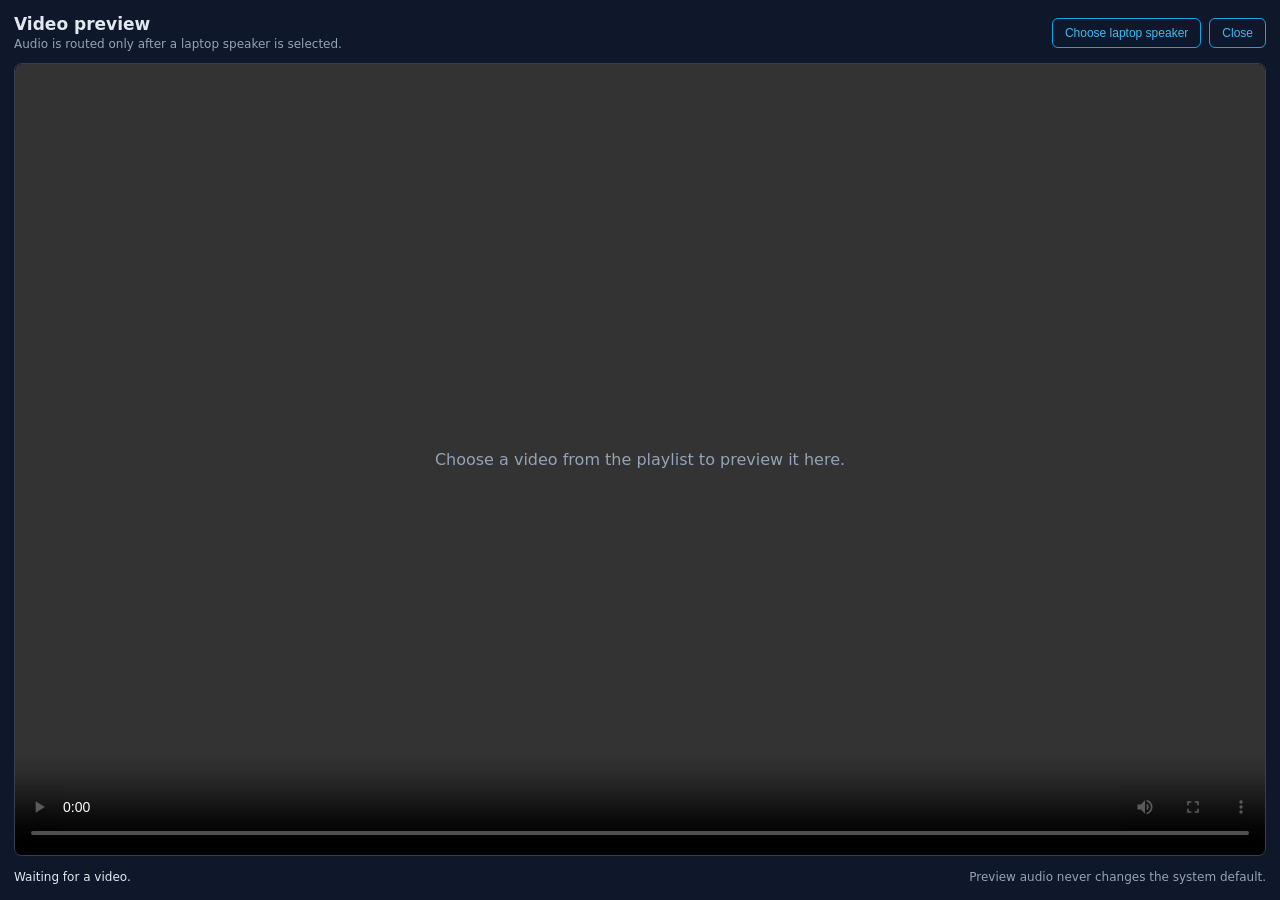
==== ui/preview.html @ aac9618d "Add local video preview window" ====
<!doctype html>
<html lang="en">
  <head>
    <meta charset="utf-8" />
    <meta name="viewport" content="width=device-width, initial-scale=1" />
    <title>Video Preview</title>
    <style>
      :root {
        color-scheme: dark;
        --bg: #0f172a;
        --panel: #1e293b;
        --border: #334155;
        --text: #e2e8f0;
        --muted: #94a3b8;
        --accent: #38bdf8;
      }
      * {
        box-sizing: border-box;
      }
      html,
      body {
        margin: 0;
        width: 100%;
        height: 100%;
        background: var(--bg);
        color: var(--text);
        font-family: "Segoe UI", system-ui, sans-serif;
      }
      .preview-shell {
        height: 100%;
        display: flex;
        flex-direction: column;
        padding: 14px;
        gap: 12px;
      }
      .preview-header,
      .preview-footer {
        display: flex;
        align-items: center;
        justify-content: space-between;
        gap: 12px;
      }
      .preview-header h1 {
        margin: 0 0 3px;
        font-size: 17px;
      }
      .preview-subtitle,
      .preview-footer {
        color: var(--muted);
        font-size: 12px;
      }
      .preview-actions {
        display: flex;
        align-items: center;
        gap: 8px;
        flex-shrink: 0;
      }
      button {
        border: 1px solid #0ea5e9;
        border-radius: 6px;
        padding: 7px 12px;
        background: transparent;
        color: var(--accent);
        cursor: pointer;
        font-size: 12px;
      }
      button:hover {
        background: rgba(56, 189, 248, 0.12);
      }
      .stage {
        position: relative;
        flex: 1;
        min-height: 0;
        overflow: hidden;
        border: 1px solid var(--border);
        border-radius: 8px;
        background: #000;
      }
      video {
        width: 100%;
        height: 100%;
        display: block;
        object-fit: contain;
        background: #000;
      }
      #preview-empty {
        position: absolute;
        inset: 0;
        display: flex;
        align-items: center;
        justify-content: center;
        padding: 24px;
        color: var(--muted);
        text-align: center;
      }
      #preview-empty[hidden] {
        display: none;
      }
      .preview-footer {
        min-height: 18px;
      }
      #preview-status {
        color: var(--text);
      }
    </style>
  </head>
  <body>
    <main class="preview-shell">
      <header class="preview-header">
        <div>
          <h1 id="preview-title">Video preview</h1>
          <div id="preview-subtitle" class="preview-subtitle">Audio is routed only after a laptop speaker is selected.</div>
        </div>
        <div class="preview-actions">
          <button id="choose-speaker" type="button">Choose laptop speaker</button>
          <button id="close-preview" type="button">Close</button>
        </div>
      </header>
      <section class="stage">
        <video id="preview-video" controls playsinline preload="auto"></video>
        <div id="preview-empty">Choose a video from the playlist to preview it here.</div>
      </section>
      <footer class="preview-footer">
        <span id="preview-status">Waiting for a video.</span>
        <span>Preview audio never changes the system default.</span>
      </footer>
    </main>
    <script src="preview.js" type="module"></script>
  </body>
</html>
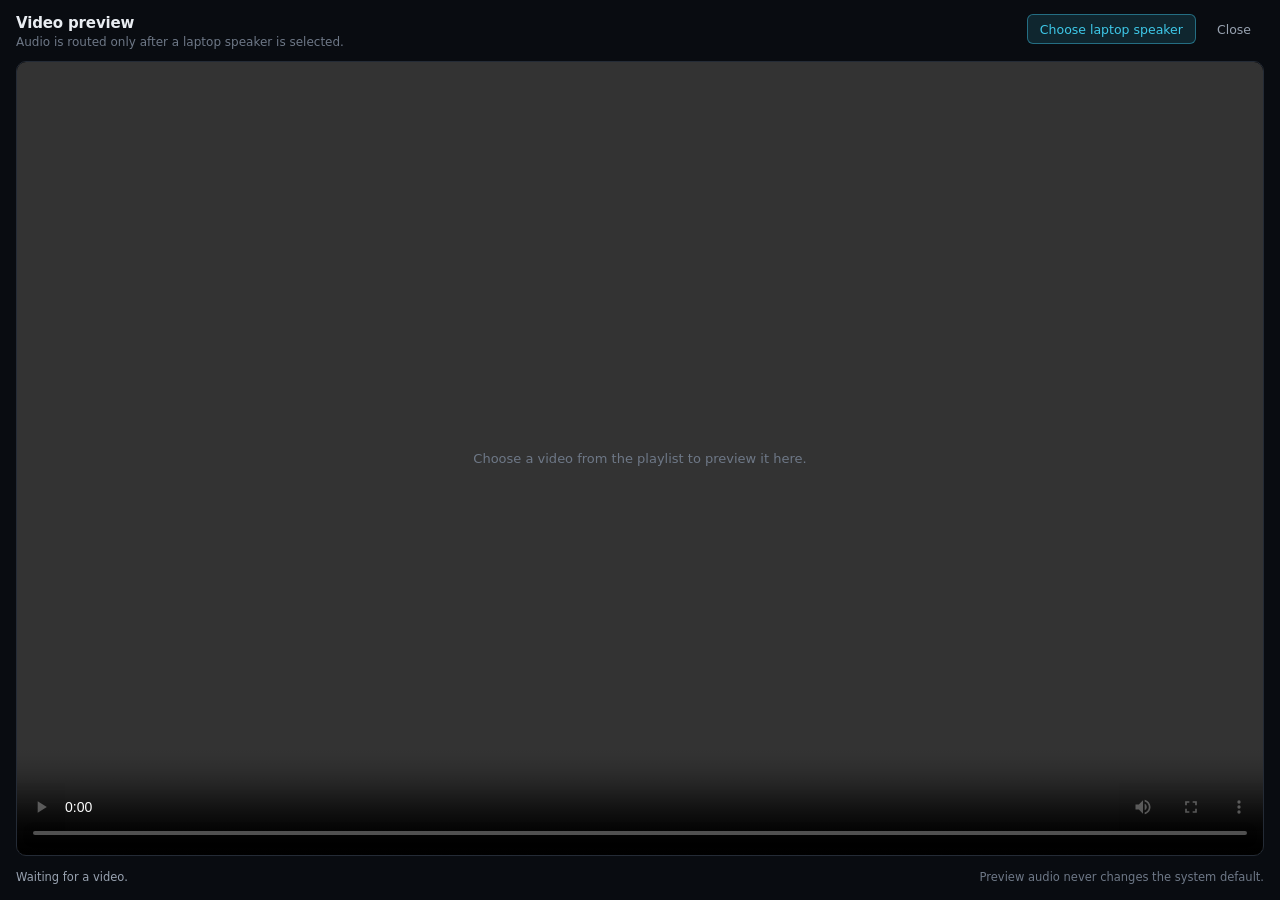
==== commit 947e6f93: "ui: full CSS redesign — token-based dark theme, two-column console layout - design tokens: surfaces," ====
--- a/ui/preview.html
+++ b/ui/preview.html
@@ -3,16 +3,22 @@
   <head>
     <meta charset="utf-8" />
     <meta name="viewport" content="width=device-width, initial-scale=1" />
-    <title>Video Preview</title>
+    <title>DuetPlay Video Preview</title>
     <style>
       :root {
         color-scheme: dark;
-        --bg: #0f172a;
-        --panel: #1e293b;
-        --border: #334155;
-        --text: #e2e8f0;
-        --muted: #94a3b8;
-        --accent: #38bdf8;
+        --bg: #090c11;
+        --surface-1: #101419;
+        --surface-2: #151a21;
+        --surface-3: #1a2029;
+        --surface-hover: #212836;
+        --border: #242b36;
+        --border-strong: #333c4b;
+        --text: #e9edf2;
+        --text-2: #98a2b0;
+        --text-3: #6e7887;
+        --accent: #3ec8e8;
+        --accent-dim: rgba(62, 200, 232, 0.14);
       }
       * {
         box-sizing: border-box;
@@ -25,28 +31,30 @@
         background: var(--bg);
         color: var(--text);
         font-family: "Segoe UI", system-ui, sans-serif;
+        font-size: 13px;
+        overflow: hidden;
       }
       .preview-shell {
         height: 100%;
         display: flex;
         flex-direction: column;
-        padding: 14px;
+        padding: 14px 16px;
         gap: 12px;
       }
-      .preview-header,
-      .preview-footer {
+      .preview-header {
         display: flex;
-        align-items: center;
+        align-items: flex-start;
         justify-content: space-between;
-        gap: 12px;
+        gap: 16px;
       }
       .preview-header h1 {
         margin: 0 0 3px;
-        font-size: 17px;
+        font-size: 15px;
+        font-weight: 650;
+        letter-spacing: -0.01em;
       }
-      .preview-subtitle,
-      .preview-footer {
-        color: var(--muted);
+      .preview-subtitle {
+        color: var(--text-3);
         font-size: 12px;
       }
       .preview-actions {
@@ -55,17 +63,51 @@
         gap: 8px;
         flex-shrink: 0;
       }
-      button {
-        border: 1px solid #0ea5e9;
+      .preview-actions button {
+        min-height: 30px;
+        padding: 0 12px;
+        border: 1px solid var(--border-strong);
         border-radius: 6px;
-        padding: 7px 12px;
+        background: var(--surface-3);
+        color: var(--text);
+        font: inherit;
+        font-size: 12.5px;
+        cursor: pointer;
+        transition:
+          background-color 0.12s ease,
+          border-color 0.12s ease,
+          color 0.12s ease,
+          transform 0.06s ease;
+      }
+      .preview-actions button:hover {
+        background: var(--surface-hover);
+        border-color: #3d4757;
+      }
+      .preview-actions button:active {
+        transform: translateY(1px);
+      }
+      .preview-actions button:focus-visible {
+        outline: 2px solid var(--accent);
+        outline-offset: 2px;
+      }
+      #choose-speaker {
+        background: var(--accent-dim);
+        border-color: rgba(62, 200, 232, 0.45);
+        color: var(--accent);
+      }
+      #choose-speaker:hover {
+        background: rgba(62, 200, 232, 0.2);
+        border-color: var(--accent);
+      }
+      #close-preview {
         background: transparent;
-        color: var(--accent);
-        cursor: pointer;
-        font-size: 12px;
+        border-color: transparent;
+        color: var(--text-2);
       }
-      button:hover {
-        background: rgba(56, 189, 248, 0.12);
+      #close-preview:hover {
+        background: var(--surface-2);
+        border-color: var(--border);
+        color: var(--text);
       }
       .stage {
         position: relative;
@@ -73,13 +115,13 @@
         min-height: 0;
         overflow: hidden;
         border: 1px solid var(--border);
-        border-radius: 8px;
+        border-radius: 10px;
         background: #000;
       }
       video {
+        display: block;
         width: 100%;
         height: 100%;
-        display: block;
         object-fit: contain;
         background: #000;
       }
@@ -90,17 +132,31 @@
         align-items: center;
         justify-content: center;
         padding: 24px;
-        color: var(--muted);
+        color: var(--text-3);
+        font-size: 13px;
         text-align: center;
       }
       #preview-empty[hidden] {
         display: none;
       }
       .preview-footer {
+        display: flex;
+        align-items: center;
+        justify-content: space-between;
+        gap: 12px;
         min-height: 18px;
+        color: var(--text-3);
+        font-size: 11.5px;
       }
       #preview-status {
-        color: var(--text);
+        color: var(--text-2);
+      }
+      @media (prefers-reduced-motion: reduce) {
+        *,
+        *::before,
+        *::after {
+          transition-duration: 0.01ms !important;
+        }
       }
     </style>
   </head>
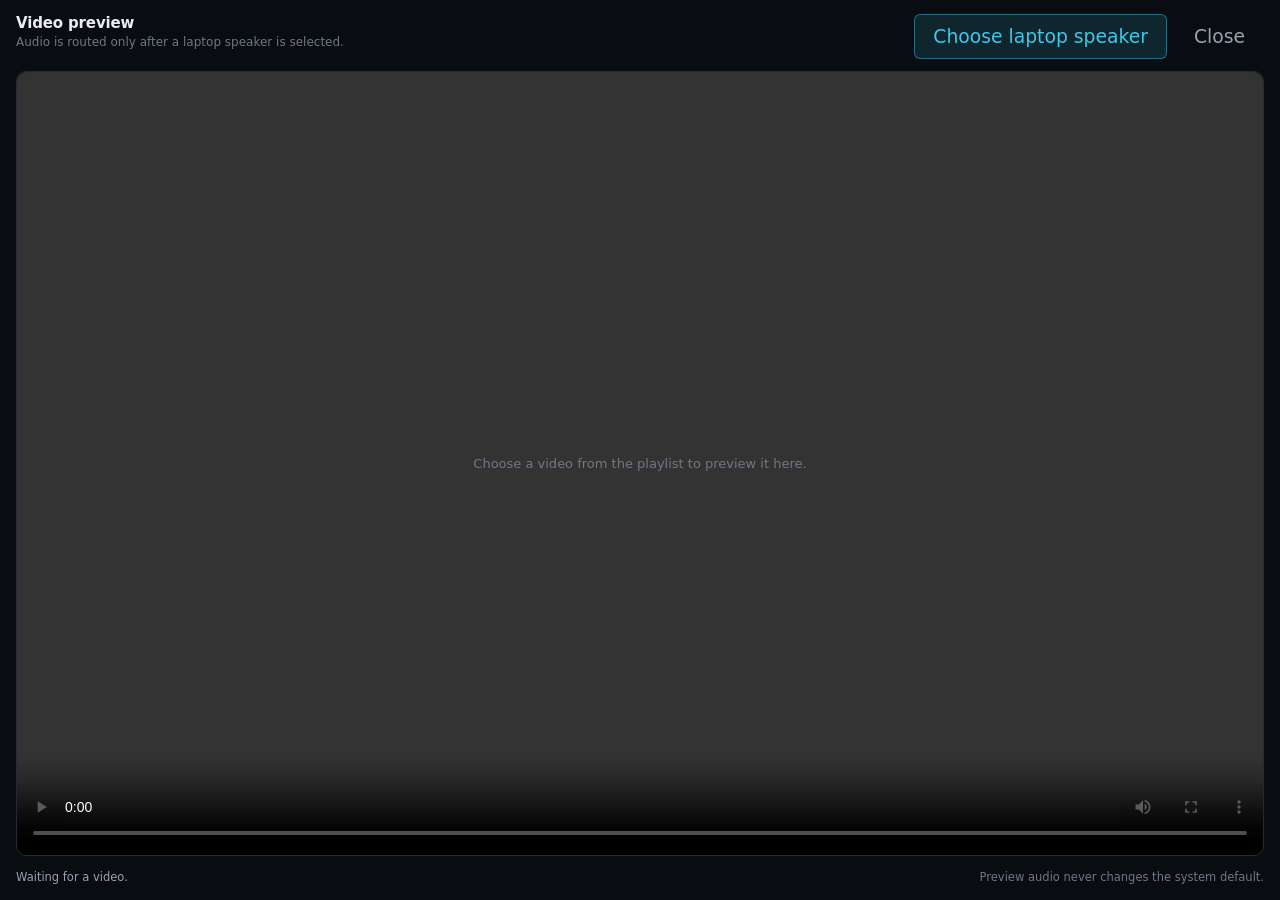
==== commit 4ecb643b: "ui: scale controls 1.5×, Play group legend, green active mode" ====
--- a/ui/preview.html
+++ b/ui/preview.html
@@ -64,14 +64,14 @@
         flex-shrink: 0;
       }
       .preview-actions button {
-        min-height: 30px;
-        padding: 0 12px;
+        min-height: 45px;
+        padding: 0 18px;
         border: 1px solid var(--border-strong);
         border-radius: 6px;
         background: var(--surface-3);
         color: var(--text);
         font: inherit;
-        font-size: 12.5px;
+        font-size: 18.75px;
         cursor: pointer;
         transition:
           background-color 0.12s ease,
